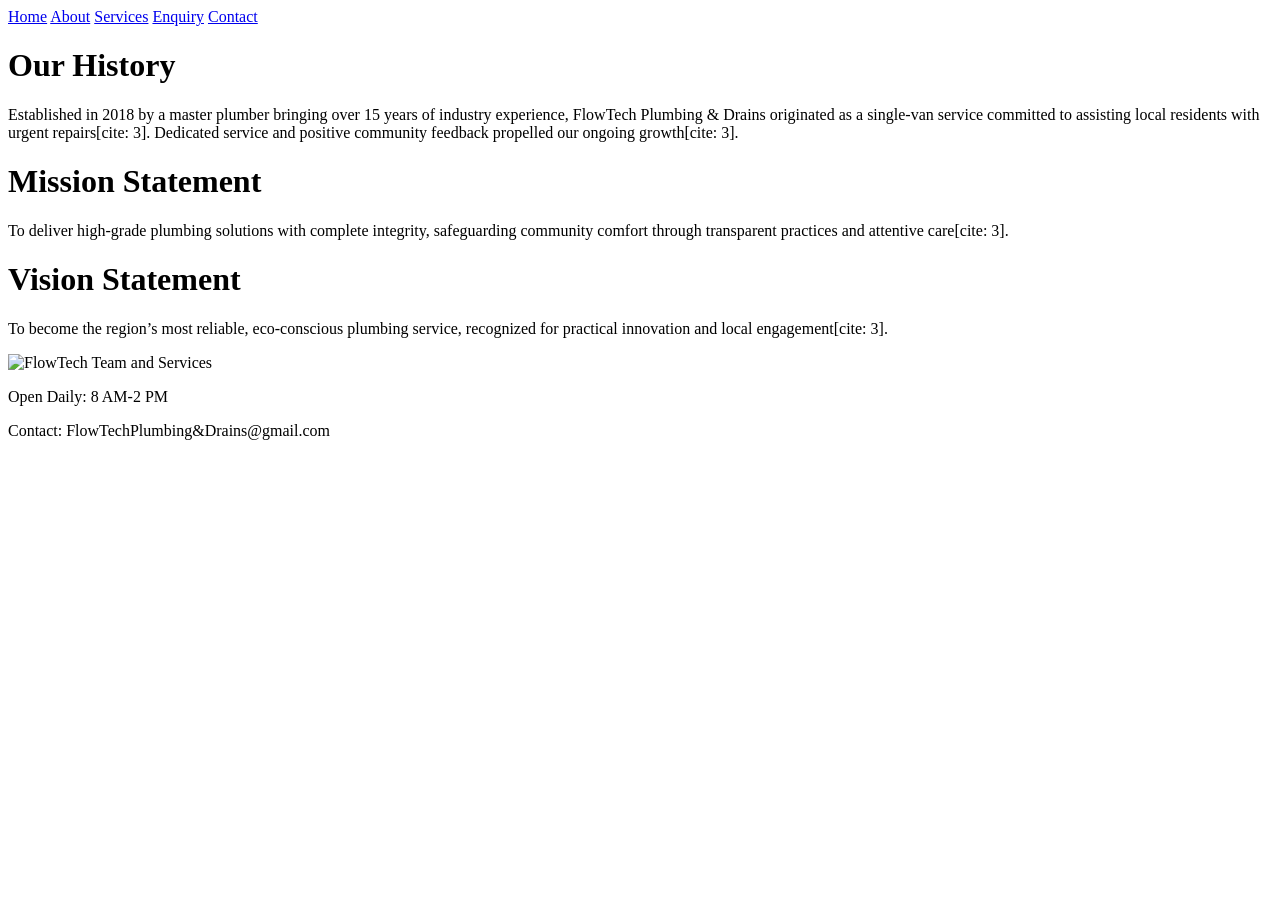
==== About.html @ d67a1ce6 "Add files via upload" ====
<!DOCTYPE html>
<html lang="en">
    <head>
        <meta charset="UTF-8">
        <meta name="viewport" content="width=device-width, initial-scale=1.0">
        <title>FlowTech Plumbing & Drains - About Us</title>
        <link rel="stylesheet" href="css/style.css">
    </head>
    <body>
        <nav>
            <a href="Index.html">Home</a>
            <a href="About.html">About</a>
            <a href="Services.html">Services</a>
            <a href="Enquiry.html">Enquiry</a>
            <a href="Contact.html">Contact</a>
        </nav>

        <main class="container">
            <h1>Our History</h1>
            <p>
                Established in 2018 by a master plumber bringing over 15 years of industry experience, FlowTech Plumbing & Drains originated as a single-van service committed to assisting local residents with urgent repairs[cite: 3]. Dedicated service and positive community feedback propelled our ongoing growth[cite: 3].
            </p>

            <h1>Mission Statement</h1>
            <p>
                To deliver high-grade plumbing solutions with complete integrity, safeguarding community comfort through transparent practices and attentive care[cite: 3].
            </p>

            <h1>Vision Statement</h1>
            <p>
                To become the region’s most reliable, eco-conscious plumbing service, recognized for practical innovation and local engagement[cite: 3].
            </p>
            
            <img src="Image/istockphoto-1038048884-612x612.jpg" alt="FlowTech Team and Services" sizes="(max-width: 768px) 100vw, 50vw">
             <footer>
              <p>Open Daily: 8 AM-2 PM</p>
              <p>Contact: FlowTechPlumbing&Drains@gmail.com</p>
            </footer>
        </main>
    </body>
</html>
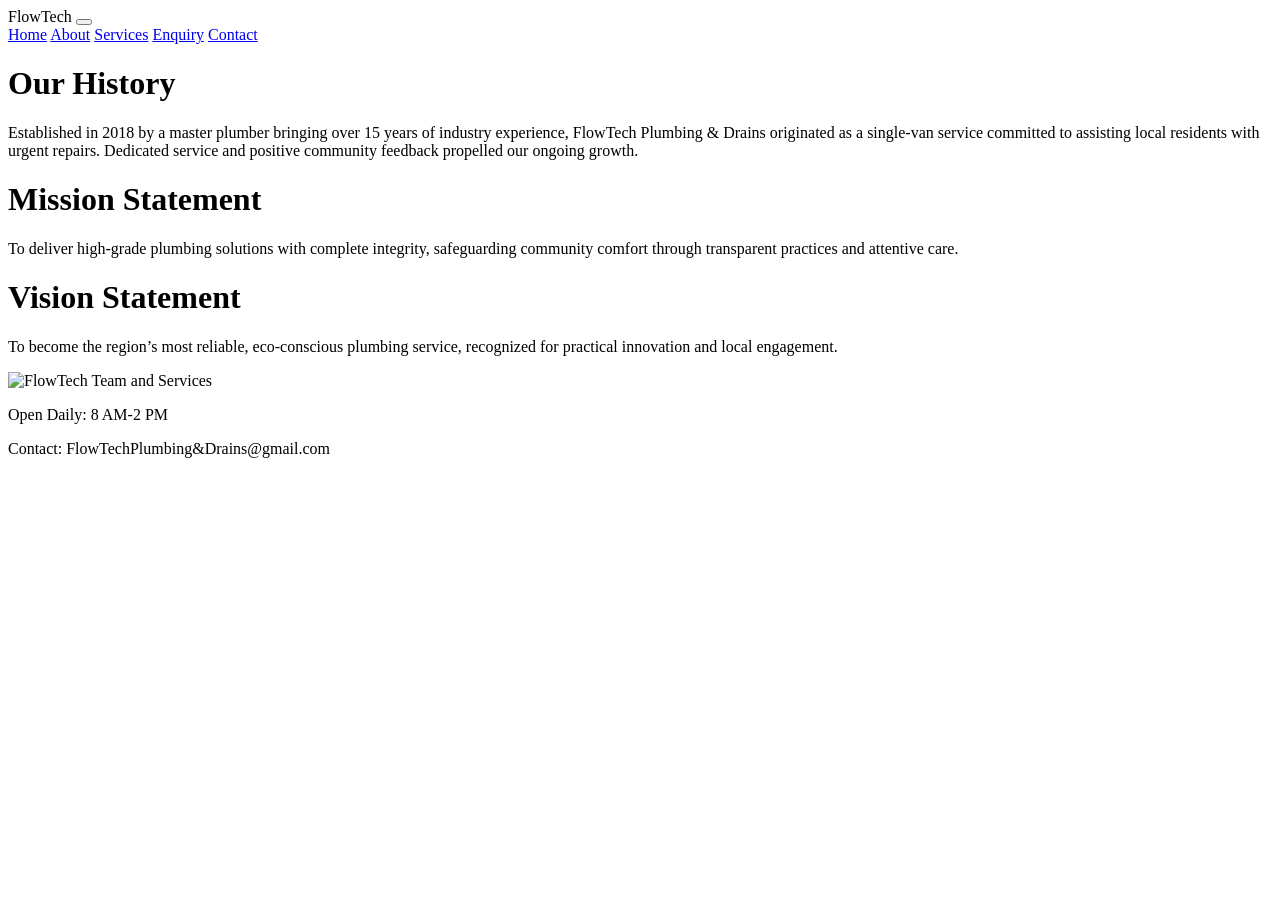
==== commit 0ab0203c: "Add files via upload" ====
--- a/About.html
+++ b/About.html
@@ -5,34 +5,48 @@
         <meta charset="UTF-8">
         <meta name="viewport" content="width=device-width, initial-scale=1.0">
         <title>FlowTech Plumbing & Drains - About Us</title>
-        <link rel="stylesheet" href="css/style.css">
+        <link rel="stylesheet" href="../css/style.css">
+        <script src="../Javascript/JavaScript.js" defer></script>
     </head>
+
     <body>
-        <nav>
-            <a href="Index.html">Home</a>
-            <a href="About.html">About</a>
+        <nav class="top-bar">
+            <div class="nav-brand">
+                <span class="brand-title">FlowTech</span>
+                <button class="burger-menu" id="burgerMenu" aria-label="Toggle Navigation" aria-expanded="false">
+                    <span class="bar"></span>
+                    <span class="bar"></span>
+                    <span class="bar"></span>
+                </button>
+            </div>
+        </nav>
+
+        <nav class="nav-links" id="navLinks">
+            <a href="../Index.html">Home</a>
+            <a href="#">About</a>
             <a href="Services.html">Services</a>
             <a href="Enquiry.html">Enquiry</a>
             <a href="Contact.html">Contact</a>
         </nav>
 
         <main class="container">
+       
             <h1>Our History</h1>
             <p>
-                Established in 2018 by a master plumber bringing over 15 years of industry experience, FlowTech Plumbing & Drains originated as a single-van service committed to assisting local residents with urgent repairs[cite: 3]. Dedicated service and positive community feedback propelled our ongoing growth[cite: 3].
+                Established in 2018 by a master plumber bringing over 15 years of industry experience, FlowTech Plumbing & Drains originated as a single-van service committed to assisting local residents with urgent repairs. Dedicated service and positive community feedback propelled our ongoing growth.
             </p>
 
             <h1>Mission Statement</h1>
             <p>
-                To deliver high-grade plumbing solutions with complete integrity, safeguarding community comfort through transparent practices and attentive care[cite: 3].
+                To deliver high-grade plumbing solutions with complete integrity, safeguarding community comfort through transparent practices and attentive care.
             </p>
 
             <h1>Vision Statement</h1>
             <p>
-                To become the region’s most reliable, eco-conscious plumbing service, recognized for practical innovation and local engagement[cite: 3].
+                To become the region’s most reliable, eco-conscious plumbing service, recognized for practical innovation and local engagement.
             </p>
             
-            <img src="Image/istockphoto-1038048884-612x612.jpg" alt="FlowTech Team and Services" sizes="(max-width: 768px) 100vw, 50vw">
+            <img src="../Image/about (2).jpg" alt="FlowTech Team and Services" sizes="(max-width: 768px) 100vw, 50vw">
              <footer>
               <p>Open Daily: 8 AM-2 PM</p>
               <p>Contact: FlowTechPlumbing&Drains@gmail.com</p>
